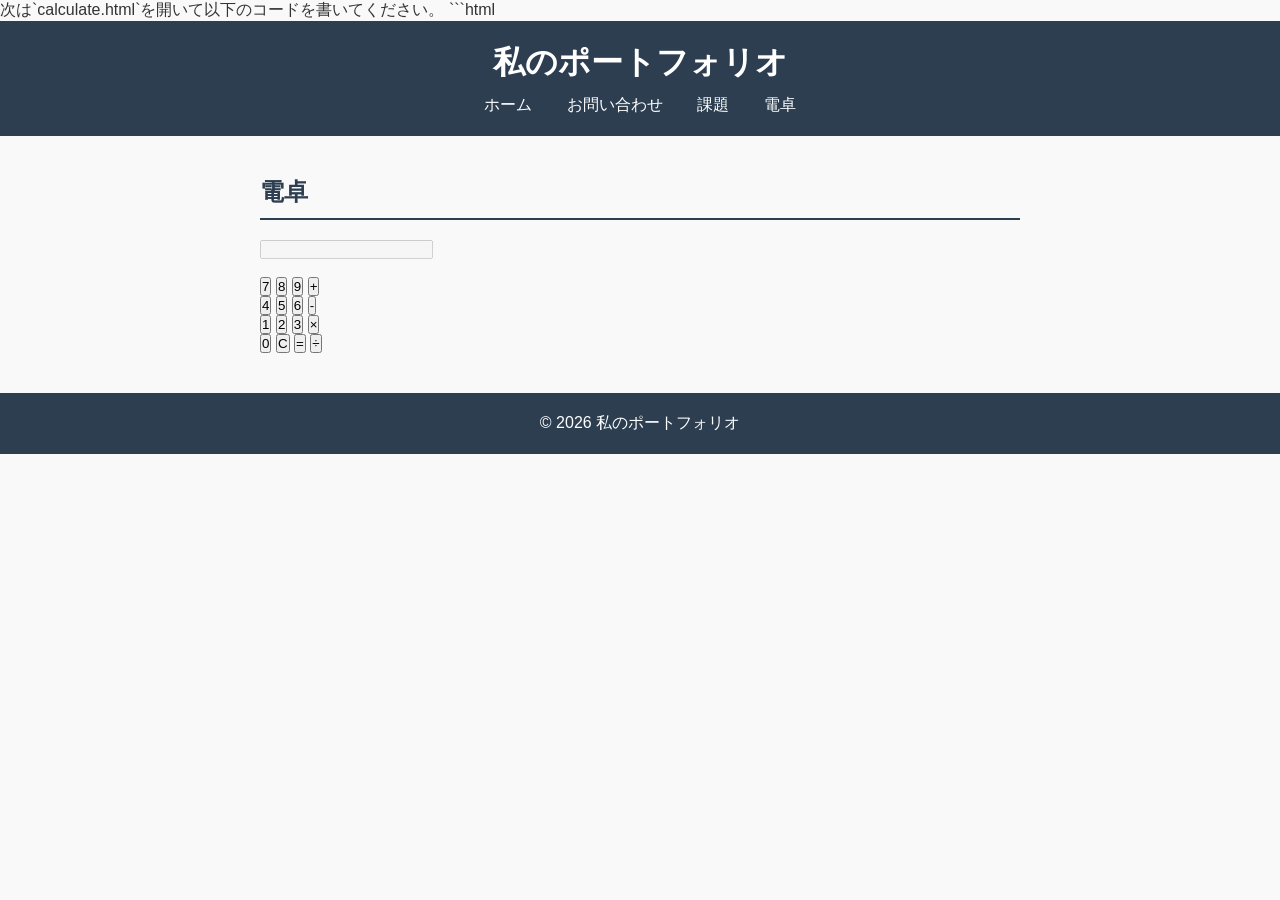
==== calculate.html @ f64235e7 "ポートフォリオサイトを作成" ====
次は`calculate.html`を開いて以下のコードを書いてください。

```html
<!DOCTYPE html>
<html lang="ja">
<head>
    <meta charset="UTF-8">
    <meta name="viewport" content="width=device-width, initial-scale=1.0">
    <title>電卓</title>
    <link rel="stylesheet" href="style.css">
</head>
<body>
    <header>
        <h1>私のポートフォリオ</h1>
        <nav>
            <ul>
                <li><a href="index.html">ホーム</a></li>
                <li><a href="contact.html">お問い合わせ</a></li>
                <li><a href="work.html">課題</a></li>
                <li><a href="calculate.html">電卓</a></li>
            </ul>
        </nav>
    </header>

    <main>
        <section>
            <h2>電卓</h2>
            <div class="calculator">
                <input type="text" id="display" disabled><br><br>
                <button onclick="addToDisplay('7')">7</button>
                <button onclick="addToDisplay('8')">8</button>
                <button onclick="addToDisplay('9')">9</button>
                <button onclick="addToDisplay('+')">+</button><br>
                <button onclick="addToDisplay('4')">4</button>
                <button onclick="addToDisplay('5')">5</button>
                <button onclick="addToDisplay('6')">6</button>
                <button onclick="addToDisplay('-')">-</button><br>
                <button onclick="addToDisplay('1')">1</button>
                <button onclick="addToDisplay('2')">2</button>
                <button onclick="addToDisplay('3')">3</button>
                <button onclick="addToDisplay('*')">×</button><br>
                <button onclick="addToDisplay('0')">0</button>
                <button onclick="clearDisplay()">C</button>
                <button onclick="calculate()">=</button>
                <button onclick="addToDisplay('/'">÷</button>
            </div>
        </section>
    </main>

    <footer>
        <p>&copy; 2026 私のポートフォリオ</p>
    </footer>

    <script>
        function addToDisplay(value) {
            document.getElementById('display').value += value;
        }
        function clearDisplay() {
            document.getElementById('display').value = '';
        }
        function calculate() {
            let result = eval(document.getElementById('display').value);
            document.getElementById('display').value = result;
        }
    </script>
</body>
</html>
---- style.css ----
*{
    margin: 0;
    padding: 0;
    box-sizing: border-box;
}

body {
    font-family: Arial, sans-serif;
    background-color: #f9f9f9;
    color: #333;
}

header {
    background-color: #2c3e50;
    color: white;
    padding: 20px;
    text-align: center;
}

nav ul {
    list-style: none;
    margin-top: 10px;
}

nav ul li {
    display: inline;
    margin: 0 15px;
}

nav ul li a {
    color: white;
    text-decoration: none;
}

main {
    max-width: 800px;
    margin: 40px auto;
    padding: 0 20px;
}

section {
    margin-bottom: 40px;
}

h2 {
    color: #2c3e50;
    border-bottom: 2px solid #2c3e50;
    padding-bottom: 10px;
    margin-bottom: 20px;
}

.profile img{
    width: 150px;
    border-radius:50% ;
    margin: 20px 0;
}

.works img {
    width: 200px;
    margin: 10px 0;
    border-radius:8px ;
}

footer {
    background-color: #2c3e50;
    color: white;
    text-align: center;
    padding: 20px;
    margin-top: 40px;
}
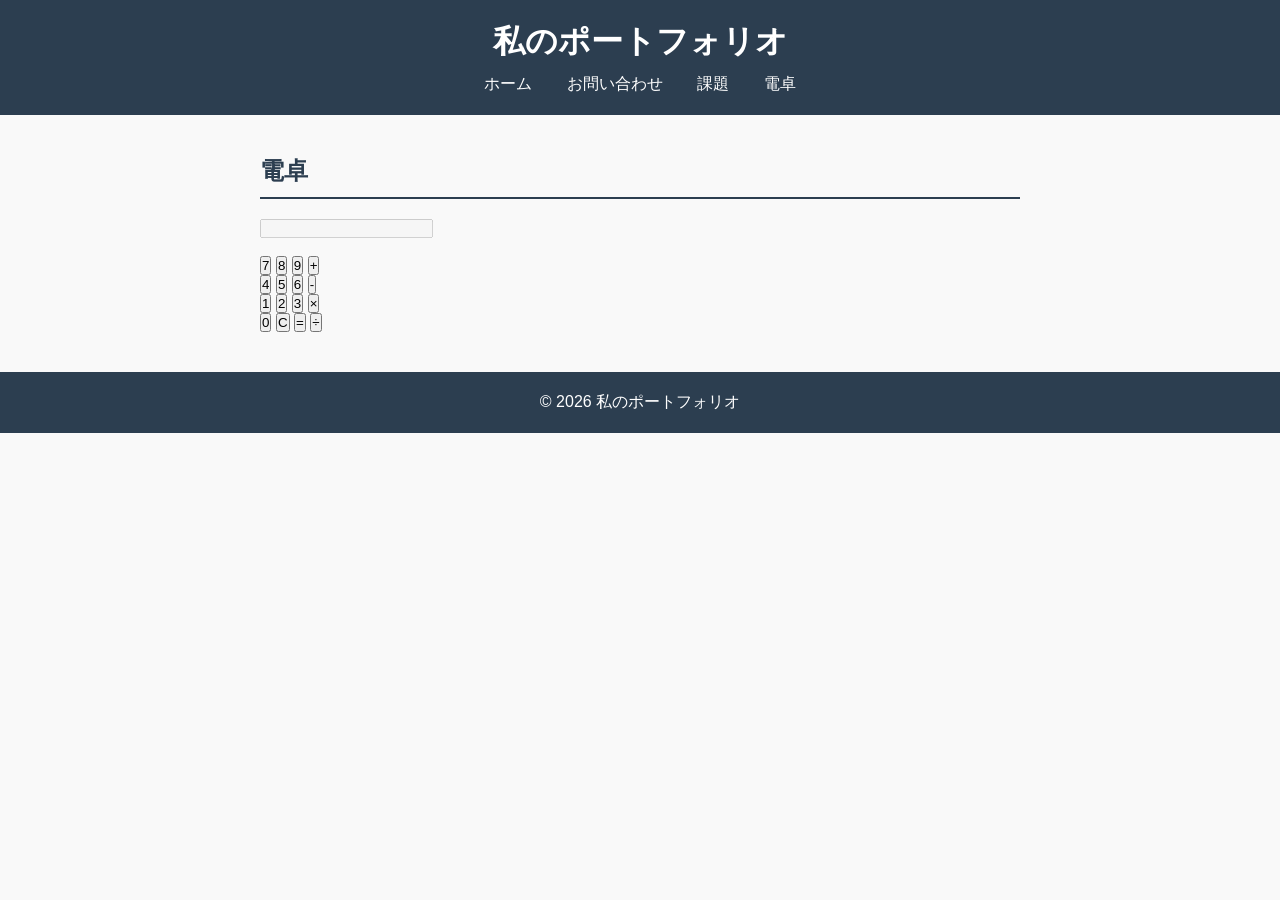
==== commit fc1b6bd4: "calculate.htmlの不要なテキストを削除" ====
--- a/calculate.html
+++ b/calculate.html
@@ -1,6 +1,3 @@
-次は`calculate.html`を開いて以下のコードを書いてください。
-
-```html
 <!DOCTYPE html>
 <html lang="ja">
 <head>
@@ -42,7 +39,7 @@
                 <button onclick="addToDisplay('0')">0</button>
                 <button onclick="clearDisplay()">C</button>
                 <button onclick="calculate()">=</button>
-                <button onclick="addToDisplay('/'">÷</button>
+                <button onclick="addToDisplay('/')">÷</button>
             </div>
         </section>
     </main>
